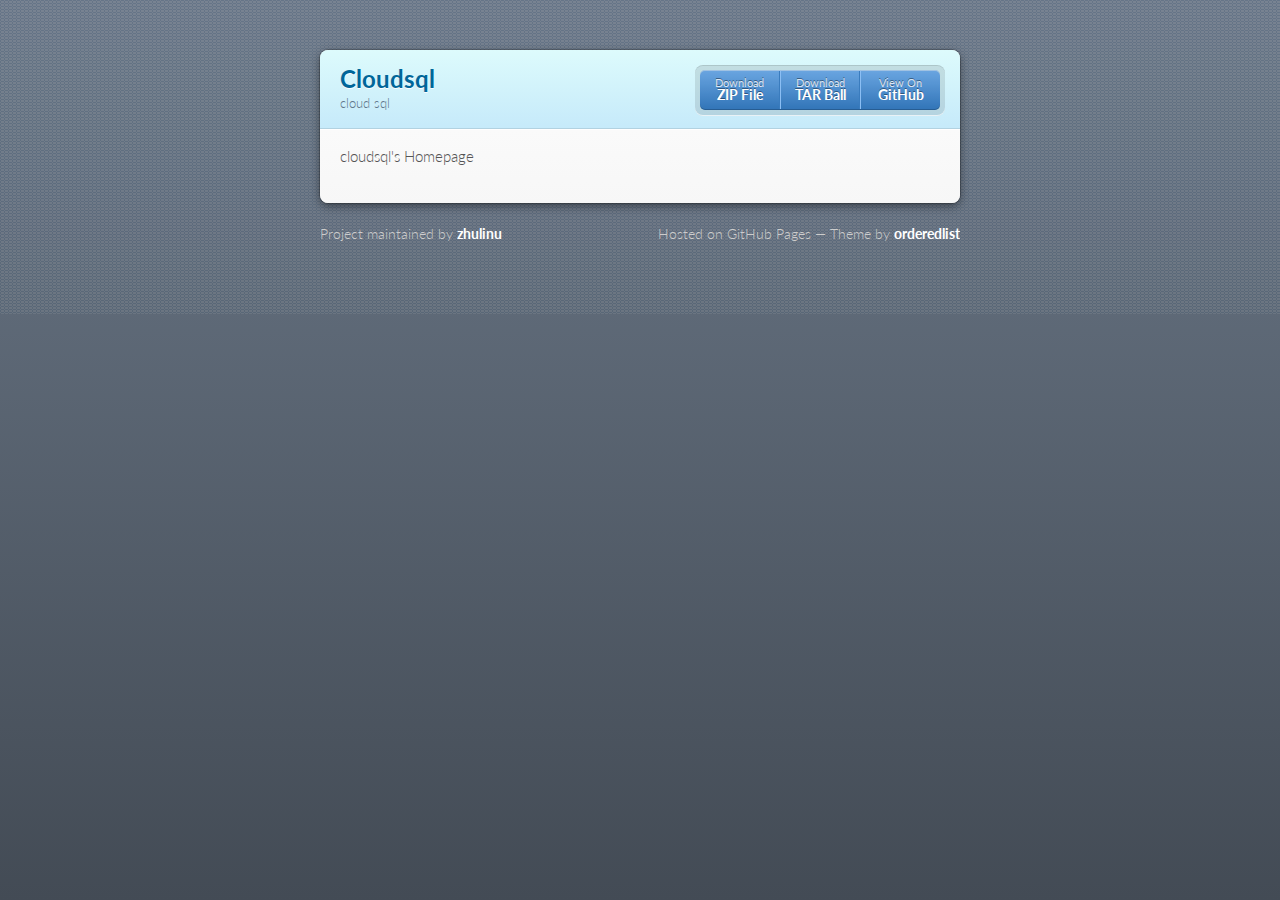
==== index.html @ 2c83ff7d "Created gh-pages branch via GitHub" ====
<!doctype html>
<html>
  <head>
    <meta charset="utf-8">
    <meta http-equiv="X-UA-Compatible" content="chrome=1">
    <title>Cloudsql by zhulinu</title>

    <link rel="stylesheet" href="stylesheets/styles.css">
    <link rel="stylesheet" href="stylesheets/pygment_trac.css">
    <script src="javascripts/scale.fix.js"></script>
    <meta name="viewport" content="width=device-width, initial-scale=1, user-scalable=no">

    <!--[if lt IE 9]>
    <script src="//html5shiv.googlecode.com/svn/trunk/html5.js"></script>
    <![endif]-->
  </head>
  <body>
    <div class="wrapper">
      <header>
        <h1>Cloudsql</h1>
<p>cloud sql</p>
        <p class="view"><a href="https://github.com/zhulinu/cloudsql">View the Project on GitHub <small>zhulinu/cloudsql</small></a></p>
        <ul>
          <li><a href="https://github.com/zhulinu/cloudsql/zipball/master">Download <strong>ZIP File</strong></a></li>
          <li><a href="https://github.com/zhulinu/cloudsql/tarball/master">Download <strong>TAR Ball</strong></a></li>
          <li><a href="https://github.com/zhulinu/cloudsql">View On <strong>GitHub</strong></a></li>
        </ul>
      </header>
      <section>
        <p>cloudsql's Homepage</p>
      </section>
    </div>
    <footer>
      <p>Project maintained by <a href="https://github.com/zhulinu">zhulinu</a></p>
      <p>Hosted on GitHub Pages &mdash; Theme by <a href="https://github.com/orderedlist">orderedlist</a></p>
    </footer>
    <!--[if !IE]><script>fixScale(document);</script><!--<![endif]-->
  </body>
</html>
---- stylesheets/styles.css ----
@import url(https://fonts.googleapis.com/css?family=Lato:300italic,700italic,300,700);
html {
  background: #6C7989;
  background: #6c7989 -webkit-gradient(linear, 50% 0%, 50% 100%, color-stop(0%, #6c7989), color-stop(100%, #434b55)) fixed;
  background: #6c7989 -webkit-linear-gradient(#6c7989, #434b55) fixed;
  background: #6c7989 -moz-linear-gradient(#6c7989, #434b55) fixed;
  background: #6c7989 -o-linear-gradient(#6c7989, #434b55) fixed;
  background: #6c7989 -ms-linear-gradient(#6c7989, #434b55) fixed;
  background: #6c7989 linear-gradient(#6c7989, #434b55) fixed;
}

body {
  padding: 50px 0;
  margin: 0;
  font: 14px/1.5 Lato, "Helvetica Neue", Helvetica, Arial, sans-serif;
  color: #555;
  font-weight: 300;
  background: url('[data-uri]') fixed;
}

.wrapper {
  width: 640px;
  margin: 0 auto;
  background: #DEDEDE;
  -moz-border-radius: 8px;
  -webkit-border-radius: 8px;
  -o-border-radius: 8px;
  -ms-border-radius: 8px;
  -khtml-border-radius: 8px;
  border-radius: 8px;
  -moz-box-shadow: rgba(0, 0, 0, 0.2) 0 0 0 1px, rgba(0, 0, 0, 0.45) 0 3px 10px;
  -webkit-box-shadow: rgba(0, 0, 0, 0.2) 0 0 0 1px, rgba(0, 0, 0, 0.45) 0 3px 10px;
  -o-box-shadow: rgba(0, 0, 0, 0.2) 0 0 0 1px, rgba(0, 0, 0, 0.45) 0 3px 10px;
  box-shadow: rgba(0, 0, 0, 0.2) 0 0 0 1px, rgba(0, 0, 0, 0.45) 0 3px 10px;
}

header, section, footer {
  display: block;
}

a {
  color: #069;
  text-decoration: none;
}

p {
  margin: 0 0 20px;
  padding: 0;
}

strong {
  color: #222;
  font-weight: 700;
}

header {
  -moz-border-radius: 8px 8px 0 0;
  -webkit-border-radius: 8px 8px 0 0;
  -o-border-radius: 8px 8px 0 0;
  -ms-border-radius: 8px 8px 0 0;
  -khtml-border-radius: 8px 8px 0 0;
  border-radius: 8px 8px 0 0;
  background: #C6EAFA;
  background: -webkit-gradient(linear, 50% 0%, 50% 100%, color-stop(0%, #ddfbfc), color-stop(100%, #c6eafa));
  background: -webkit-linear-gradient(#ddfbfc, #c6eafa);
  background: -moz-linear-gradient(#ddfbfc, #c6eafa);
  background: -o-linear-gradient(#ddfbfc, #c6eafa);
  background: -ms-linear-gradient(#ddfbfc, #c6eafa);
  background: linear-gradient(#ddfbfc, #c6eafa);
  position: relative;
  padding: 15px 20px;
  border-bottom: 1px solid #B2D2E1;
}
header h1 {
  margin: 0;
  padding: 0;
  font-size: 24px;
  line-height: 1.2;
  color: #069;
  text-shadow: rgba(255, 255, 255, 0.9) 0 1px 0;
}
header.without-description h1 {
  margin: 10px 0;
}
header p {
  margin: 0;
  color: #61778B;
  width: 300px;
  font-size: 13px;
}
header p.view {
  display: none;
  font-weight: 700;
  text-shadow: rgba(255, 255, 255, 0.9) 0 1px 0;
  -webkit-font-smoothing: antialiased;
}
header p.view a {
  color: #06c;
}
header p.view small {
  font-weight: 400;
}
header ul {
  margin: 0;
  padding: 0;
  list-style: none;
  position: absolute;
  z-index: 1;
  right: 20px;
  top: 20px;
  height: 38px;
  padding: 1px 0;
  background: #5198DF;
  background: -webkit-gradient(linear, 50% 0%, 50% 100%, color-stop(0%, #77b9fb), color-stop(100%, #3782cd));
  background: -webkit-linear-gradient(#77b9fb, #3782cd);
  background: -moz-linear-gradient(#77b9fb, #3782cd);
  background: -o-linear-gradient(#77b9fb, #3782cd);
  background: -ms-linear-gradient(#77b9fb, #3782cd);
  background: linear-gradient(#77b9fb, #3782cd);
  border-radius: 5px;
  -moz-box-shadow: inset rgba(255, 255, 255, 0.45) 0 1px 0, inset rgba(0, 0, 0, 0.2) 0 -1px 0;
  -webkit-box-shadow: inset rgba(255, 255, 255, 0.45) 0 1px 0, inset rgba(0, 0, 0, 0.2) 0 -1px 0;
  -o-box-shadow: inset rgba(255, 255, 255, 0.45) 0 1px 0, inset rgba(0, 0, 0, 0.2) 0 -1px 0;
  box-shadow: inset rgba(255, 255, 255, 0.45) 0 1px 0, inset rgba(0, 0, 0, 0.2) 0 -1px 0;
  width: 240px;
}
header ul:before {
  content: '';
  position: absolute;
  z-index: -1;
  left: -5px;
  top: -4px;
  right: -5px;
  bottom: -6px;
  background: rgba(0, 0, 0, 0.1);
  -moz-border-radius: 8px;
  -webkit-border-radius: 8px;
  -o-border-radius: 8px;
  -ms-border-radius: 8px;
  -khtml-border-radius: 8px;
  border-radius: 8px;
  -moz-box-shadow: rgba(0, 0, 0, 0.2) 0 -1px 0, inset rgba(255, 255, 255, 0.7) 0 -1px 0;
  -webkit-box-shadow: rgba(0, 0, 0, 0.2) 0 -1px 0, inset rgba(255, 255, 255, 0.7) 0 -1px 0;
  -o-box-shadow: rgba(0, 0, 0, 0.2) 0 -1px 0, inset rgba(255, 255, 255, 0.7) 0 -1px 0;
  box-shadow: rgba(0, 0, 0, 0.2) 0 -1px 0, inset rgba(255, 255, 255, 0.7) 0 -1px 0;
}
header ul li {
  width: 79px;
  float: left;
  border-right: 1px solid #3A7CBE;
  height: 38px;
}
header ul li + li {
  width: 78px;
  border-left: 1px solid #8BBEF3;
}
header ul li + li + li {
  border-right: none;
  width: 79px;
}
header ul a {
  line-height: 1;
  font-size: 11px;
  color: #fff;
  color: rgba(255, 255, 255, 0.8);
  display: block;
  text-align: center;
  font-weight: 400;
  padding-top: 6px;
  height: 40px;
  text-shadow: rgba(0, 0, 0, 0.4) 0 -1px 0;
}
header ul a strong {
  font-size: 14px;
  display: block;
  color: #fff;
  -webkit-font-smoothing: antialiased;
}

section {
  padding: 15px 20px;
  font-size: 15px;
  border-top: 1px solid #fff;
  background: -webkit-gradient(linear, 50% 0%, 50% 700, color-stop(0%, #fafafa), color-stop(100%, #dedede));
  background: -webkit-linear-gradient(#fafafa, #dedede 700px);
  background: -moz-linear-gradient(#fafafa, #dedede 700px);
  background: -o-linear-gradient(#fafafa, #dedede 700px);
  background: -ms-linear-gradient(#fafafa, #dedede 700px);
  background: linear-gradient(#fafafa, #dedede 700px);
  -moz-border-radius: 0 0 8px 8px;
  -webkit-border-radius: 0 0 8px 8px;
  -o-border-radius: 0 0 8px 8px;
  -ms-border-radius: 0 0 8px 8px;
  -khtml-border-radius: 0 0 8px 8px;
  border-radius: 0 0 8px 8px;
  position: relative;
}

h1, h2, h3, h4, h5, h6 {
  color: #222;
  padding: 0;
  margin: 0 0 20px;
  line-height: 1.2;
}

p, ul, ol, table, pre, dl {
  margin: 0 0 20px;
}

h1, h2, h3 {
  line-height: 1.1;
}

h1 {
  font-size: 28px;
}

h2 {
  color: #393939;
}

h3, h4, h5, h6 {
  color: #494949;
}

blockquote {
  margin: 0 -20px 20px;
  padding: 15px 20px 1px 40px;
  font-style: italic;
  background: #ccc;
  background: rgba(0, 0, 0, 0.06);
  color: #222;
}

img {
  max-width:100%;
}

code, pre {
  font-family: Monaco, Bitstream Vera Sans Mono, Lucida Console, Terminal;
  color: #333;
  font-size: 12px;
}

pre {
  padding: 20px;
  background: #3A3C42;
  color: #f8f8f2;
  margin: 0 -20px 20px;
  overflow-x:auto;
}
pre code {
  color: #f8f8f2;
}
li pre {
  margin-left: -60px;
  padding-left: 60px;
}

table {
  width: 100%;
  border-collapse: collapse;
}

th, td {
  text-align: left;
  padding: 5px 10px;
  border-bottom: 1px solid #aaa;
}

dt {
  color: #222;
  font-weight: 700;
}

th {
  color: #222;
}

small {
  font-size: 11px;
}

hr {
  border: 0;
  background: #aaa;
  height: 1px;
  margin: 0 0 20px;
}

footer {
  width: 640px;
  margin: 0 auto;
  padding: 20px 0 0;
  color: #ccc;
  overflow: hidden;
}
footer a {
  color: #fff;
  font-weight: bold;
}
footer p {
  float: left;
}
footer p + p {
  float: right;
}

@media print, screen and (max-width: 740px) {
  body {
    padding: 0;
  }

  .wrapper {
    -moz-border-radius: 0;
    -webkit-border-radius: 0;
    -o-border-radius: 0;
    -ms-border-radius: 0;
    -khtml-border-radius: 0;
    border-radius: 0;
    -moz-box-shadow: none;
    -webkit-box-shadow: none;
    -o-box-shadow: none;
    box-shadow: none;
    width: 100%;
  }

  footer {
    -moz-border-radius: 0;
    -webkit-border-radius: 0;
    -o-border-radius: 0;
    -ms-border-radius: 0;
    -khtml-border-radius: 0;
    border-radius: 0;
    padding: 20px;
    width: auto;
  }
  footer p {
    float: none;
    margin: 0;
  }
  footer p + p {
    float: none;
  }
}
@media print, screen and (max-width:580px) {
  header ul {
    display: none;
  }

  header p.view {
    display: block;
  }

  header p {
    width: 100%;
  }
}
@media print {
  header p.view a small:before {
    content: 'at http://github.com/';
  }
}
---- stylesheets/pygment_trac.css ----
.highlight .hll { background-color: #49483e }
.highlight  { background: #3A3C42; color: #f8f8f2 }
.highlight .c { color: #75715e } /* Comment */
.highlight .err { color: #960050; background-color: #1e0010 } /* Error */
.highlight .k { color: #66d9ef } /* Keyword */
.highlight .l { color: #ae81ff } /* Literal */
.highlight .n { color: #f8f8f2 } /* Name */
.highlight .o { color: #f92672 } /* Operator */
.highlight .p { color: #f8f8f2 } /* Punctuation */
.highlight .cm { color: #75715e } /* Comment.Multiline */
.highlight .cp { color: #75715e } /* Comment.Preproc */
.highlight .c1 { color: #75715e } /* Comment.Single */
.highlight .cs { color: #75715e } /* Comment.Special */
.highlight .ge { font-style: italic } /* Generic.Emph */
.highlight .gs { font-weight: bold } /* Generic.Strong */
.highlight .kc { color: #66d9ef } /* Keyword.Constant */
.highlight .kd { color: #66d9ef } /* Keyword.Declaration */
.highlight .kn { color: #f92672 } /* Keyword.Namespace */
.highlight .kp { color: #66d9ef } /* Keyword.Pseudo */
.highlight .kr { color: #66d9ef } /* Keyword.Reserved */
.highlight .kt { color: #66d9ef } /* Keyword.Type */
.highlight .ld { color: #e6db74 } /* Literal.Date */
.highlight .m { color: #ae81ff } /* Literal.Number */
.highlight .s { color: #e6db74 } /* Literal.String */
.highlight .na { color: #a6e22e } /* Name.Attribute */
.highlight .nb { color: #f8f8f2 } /* Name.Builtin */
.highlight .nc { color: #a6e22e } /* Name.Class */
.highlight .no { color: #66d9ef } /* Name.Constant */
.highlight .nd { color: #a6e22e } /* Name.Decorator */
.highlight .ni { color: #f8f8f2 } /* Name.Entity */
.highlight .ne { color: #a6e22e } /* Name.Exception */
.highlight .nf { color: #a6e22e } /* Name.Function */
.highlight .nl { color: #f8f8f2 } /* Name.Label */
.highlight .nn { color: #f8f8f2 } /* Name.Namespace */
.highlight .nx { color: #a6e22e } /* Name.Other */
.highlight .py { color: #f8f8f2 } /* Name.Property */
.highlight .nt { color: #f92672 } /* Name.Tag */
.highlight .nv { color: #f8f8f2 } /* Name.Variable */
.highlight .ow { color: #f92672 } /* Operator.Word */
.highlight .w { color: #f8f8f2 } /* Text.Whitespace */
.highlight .mf { color: #ae81ff } /* Literal.Number.Float */
.highlight .mh { color: #ae81ff } /* Literal.Number.Hex */
.highlight .mi { color: #ae81ff } /* Literal.Number.Integer */
.highlight .mo { color: #ae81ff } /* Literal.Number.Oct */
.highlight .sb { color: #e6db74 } /* Literal.String.Backtick */
.highlight .sc { color: #e6db74 } /* Literal.String.Char */
.highlight .sd { color: #e6db74 } /* Literal.String.Doc */
.highlight .s2 { color: #e6db74 } /* Literal.String.Double */
.highlight .se { color: #ae81ff } /* Literal.String.Escape */
.highlight .sh { color: #e6db74 } /* Literal.String.Heredoc */
.highlight .si { color: #e6db74 } /* Literal.String.Interpol */
.highlight .sx { color: #e6db74 } /* Literal.String.Other */
.highlight .sr { color: #e6db74 } /* Literal.String.Regex */
.highlight .s1 { color: #e6db74 } /* Literal.String.Single */
.highlight .ss { color: #e6db74 } /* Literal.String.Symbol */
.highlight .bp { color: #f8f8f2 } /* Name.Builtin.Pseudo */
.highlight .vc { color: #f8f8f2 } /* Name.Variable.Class */
.highlight .vg { color: #f8f8f2 } /* Name.Variable.Global */
.highlight .vi { color: #f8f8f2 } /* Name.Variable.Instance */
.highlight .il { color: #ae81ff } /* Literal.Number.Integer.Long */
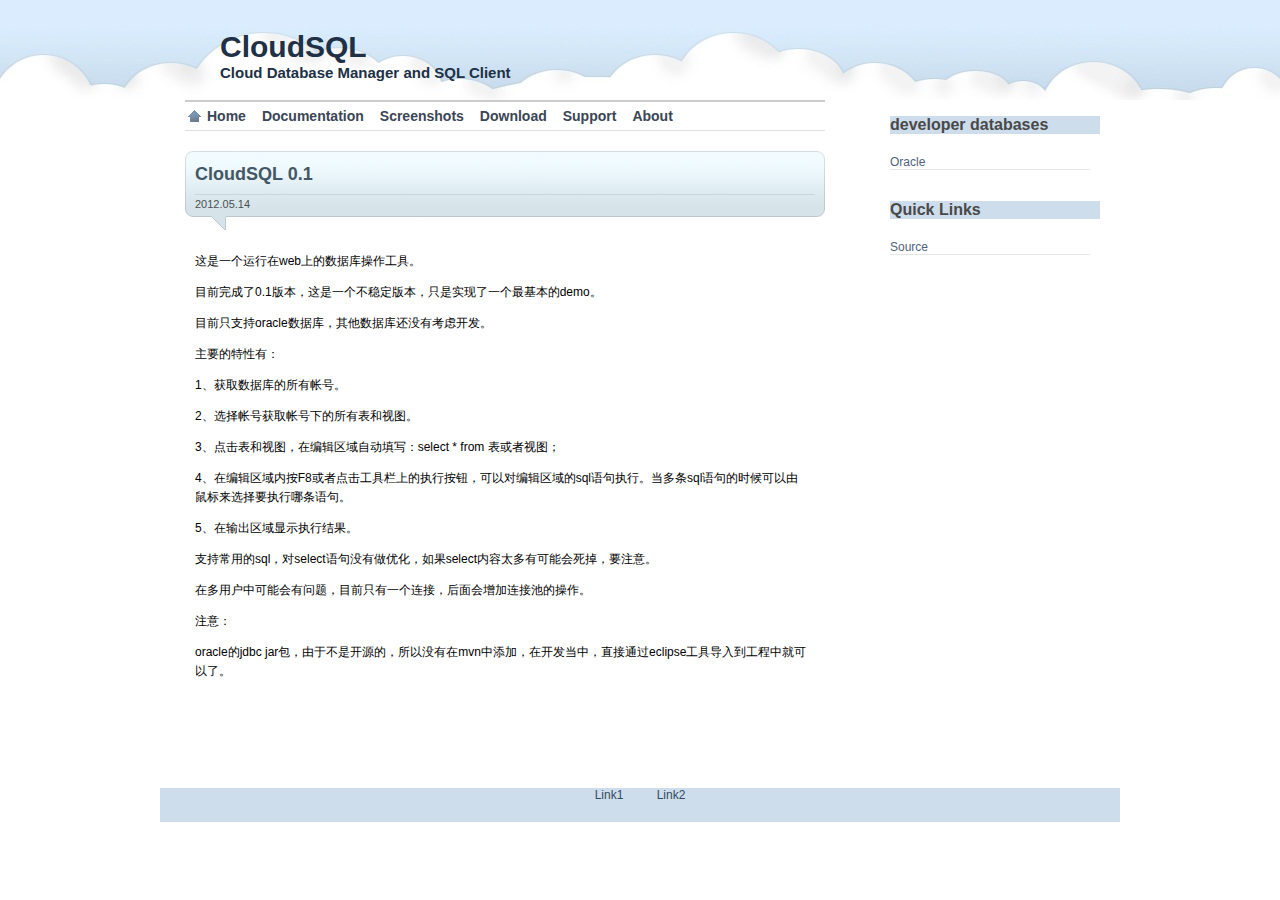
==== commit 9730f2f6: "修改了sql项目主页" ====
--- a/index.html
+++ b/index.html
@@ -1,39 +1,155 @@
-<!doctype html>
+<!DOCTYPE html>
 <html>
-  <head>
-    <meta charset="utf-8">
-    <meta http-equiv="X-UA-Compatible" content="chrome=1">
-    <title>Cloudsql by zhulinu</title>
+<head>
+<title>cloudsql - cloud sql</title>
+<meta http-equiv="Content-Type" content="text/html; charset=UTF-8" />	
+<meta name="generator" content="cloudsom 0.0.1" /> 
+<meta name="description" content="Cloudsql - Cloud Database Manager and SQL Client" />
+<meta name="keywords" content="cloud sql database manager database client mysql postgresql ms sql db2 oracle sybase jbase derby odbc jdbc firebird h2 sqllite free freeware entity diagram browser" />
 
-    <link rel="stylesheet" href="stylesheets/styles.css">
-    <link rel="stylesheet" href="stylesheets/pygment_trac.css">
-    <script src="javascripts/scale.fix.js"></script>
-    <meta name="viewport" content="width=device-width, initial-scale=1, user-scalable=no">
+<link rel="stylesheet" href="include/style.css" type="text/css" media="screen" />
+<script type='text/javascript' src='include/js/jquery.js'></script>
+<script type='text/javascript' src='include/js/external-tracking.min.js'></script>
+<style type="text/css">
+#main_header a#headertitlelink, #main_header a#headerdesclink  {
+    color:#203045;
+}
+#main_header a:hover#headertoplink {text-decoration:underline; color:#203045; }
 
-    <!--[if lt IE 9]>
-    <script src="//html5shiv.googlecode.com/svn/trunk/html5.js"></script>
-    <![endif]-->
-  </head>
-  <body>
-    <div class="wrapper">
-      <header>
-        <h1>Cloudsql</h1>
-<p>cloud sql</p>
-        <p class="view"><a href="https://github.com/zhulinu/cloudsql">View the Project on GitHub <small>zhulinu/cloudsql</small></a></p>
-        <ul>
-          <li><a href="https://github.com/zhulinu/cloudsql/zipball/master">Download <strong>ZIP File</strong></a></li>
-          <li><a href="https://github.com/zhulinu/cloudsql/tarball/master">Download <strong>TAR Ball</strong></a></li>
-          <li><a href="https://github.com/zhulinu/cloudsql">View On <strong>GitHub</strong></a></li>
-        </ul>
-      </header>
-      <section>
-        <p>cloudsql's Homepage</p>
-      </section>
-    </div>
-    <footer>
-      <p>Project maintained by <a href="https://github.com/zhulinu">zhulinu</a></p>
-      <p>Hosted on GitHub Pages &mdash; Theme by <a href="https://github.com/orderedlist">orderedlist</a></p>
-    </footer>
-    <!--[if !IE]><script>fixScale(document);</script><!--<![endif]-->
-  </body>
-</html>+.wp-polls, .wp-polls-form {
+	 background-color: #CEDDEB; 
+}
+</style>
+<!-- Google Analytics Tracking by Google Analyticator 6.2: http://ronaldheft.com/code/analyticator/ -->
+<script type="text/javascript">
+	var analyticsFileTypes = [''];
+	var analyticsEventTracking = 'enabled';
+</script>
+<script type="text/javascript">
+	var _gaq = _gaq || [];
+	_gaq.push(['_setAccount', 'UA-18127436-1']);
+	_gaq.push(['_trackPageview']);
+	_gaq.push(['_trackPageLoadTime']);
+
+	(function() {
+		var ga = document.createElement('script'); ga.type = 'text/javascript'; ga.async = true;
+		ga.src = ('https:' == document.location.protocol ? 'https://ssl' : 'http://www') + '.google-analytics.com/ga.js';
+		var s = document.getElementsByTagName('script')[0]; s.parentNode.insertBefore(ga, s);
+	})();
+</script>
+
+	<!-- Page menu code -->
+	<script type='text/javascript'> 
+	jQuery(document).ready(function() { 
+	jQuery("#dropmenu ul").css({display: "none"}); // Opera Fix 
+	jQuery("#dropmenu li").hover(function(){ 
+			jQuery(this).find('ul:first').css({visibility: "visible",display: "none"}).show(268); 
+			},function(){ 
+			jQuery(this).find('ul:first').css({visibility: "hidden"}); 
+			}); 
+	}); 
+	</script> 
+	<!-- End Page menu Code -->
+</head>
+<body>
+<div id="main_header">
+	<div id="header_center">
+		<div id="textlinks" style="">
+			<div style="float:left; padding: 15px;"></div>
+			<div style="float:right">
+			<h1><a id="headertitlelink" href="#/">CloudSQL</a></h1>
+			<h2><a id="headerdesclink" href="#/">Cloud Database Manager and SQL Client</a></h2>
+			</div>
+		</div>
+		<div id="header_wrapper" style="position:absolute;"><a href="/"></a></div>
+	</div>
+</div>
+<div id="main_center">
+<div id="left_col">
+	<!-- Header -->
+	<div id="main_topmenu">
+		<ul id="dropmenu"> 
+		<li class="page_item"><a href="#"  id="homelink" title="Home" >Home</a></li>	
+		<li class="page_item"><a href="#/docs/">Documentation</a></li>
+		<li class="page_item"><a href="#/screenshots/">Screenshots</a></li>
+		<li class="page_item"><a href="#/download/">Download</a></li>
+		<li class="page_item"><a href="#/index.php">Support</a></li>
+		<li class="page_item"><a href="#/about/">About</a></li>
+		</ul> 
+	</div><!-- End main_topmenu -->
+	
+	<!-- posts -->
+	<div id="posts_contain">
+			<div class="post-1 post type-post status-publish format-standard hentry category-uncategorized" id="post-1">
+				<div class="post_header">
+					<div class="post_header_header"></div>
+					<div class="post_header_contain">
+						<h2>CloudSQL 0.1</h2>
+					<div class="post_info">
+						<small>2012.05.14</small>
+					</div>
+					</div>
+				</div><!-- End post_header -->
+			
+				<div class="post_content">
+<p>这是一个运行在web上的数据库操作工具。</p>
+<p>目前完成了0.1版本，这是一个不稳定版本，只是实现了一个最基本的demo。</p>
+<p>目前只支持oracle数据库，其他数据库还没有考虑开发。</p>
+<p></p>
+<p>主要的特性有：</p>
+<p>1、获取数据库的所有帐号。</p>
+<p>2、选择帐号获取帐号下的所有表和视图。</p>
+<p>3、点击表和视图，在编辑区域自动填写：select * from 表或者视图；</p>
+<p>4、在编辑区域内按F8或者点击工具栏上的执行按钮，可以对编辑区域的sql语句执行。当多条sql语句的时候可以由鼠标来选择要执行哪条语句。</p>
+<p>5、在输出区域显示执行结果。</p>
+<p></p>
+<p>支持常用的sql，对select语句没有做优化，如果select内容太多有可能会死掉，要注意。</p>
+<p>在多用户中可能会有问题，目前只有一个连接，后面会增加连接池的操作。</p>
+<p></p>
+<p>注意：</p>
+<p>oracle的jdbc jar包，由于不是开源的，所以没有在mvn中添加，在开发当中，直接通过eclipse工具导入到工程中就可以了。</p>
+				</div> <!-- end post_content -->
+
+				<div class="post_footer">
+				</div><!-- end post_footer -->
+			</div> <!-- end class entry -->
+			<div class="navigation">
+				<div class="alignleft"></div>
+				<div class="alignright"></div>
+			</div>
+	</div><!-- end posts_contain -->
+</div><!-- end left_col -->
+
+<div id="right_col">
+		<ul>
+			<ul class="sidebar"><div class="widgetcontent"> 
+				<div id="polls-2" class="wp-polls">
+		<p style="text-align: left;"><strong>developer databases</strong></p>
+		<ul class="wp-polls-ul">
+		<li><label for="poll-answer-6">Oracle</label></li>
+		</ul>
+				</div>
+			</ul>
+			<ul class="sidebar">
+				<div class="widgetcontent"> 
+				<div id="polls-3" class="wp-polls">
+		<p style="text-align: left;"><strong>Quick Links</strong></p>
+		<div id="polls-3-ans" class="wp-polls-ans"><ul class="wp-polls-ul">
+		<li><label for="poll-answer-17">Source</label></li>
+		</ul></div>
+				</div>
+				</div>
+			</ul>
+		</ul>
+		<div id="right_footer"></div>	
+</div><!-- end right_col -->
+
+ <!-- end main_center -->
+<div id="page_footer">
+	<a href="#link">Link1</a>
+	<a href="#link">Link2</a>
+</div>
+</div>
+</body>
+</html>
+
--- a/include/style.css
+++ b/include/style.css
@@ -0,0 +1,356 @@
+/*  
+Theme Name: DBeaver, based on proClouds
+Description: A light and cloudy theme that is fast-loading and great looking. Features custom header, widgets and threaded commments.
+Version: 1.23
+Author: ProWPthemes
+Author URI: http://www.prowpthemes.net
+Tags: blue, white, light, two-columns, right-sidebar, fixed-width, custom-header, custom-colors, threaded-comments
+
+Distributed under the terms of the GNU General Public License
+*/
+	body { margin:0; padding:0; background:#FFF;  font-family: Arial, Helvetica, sans-serif; position:relative}
+	#main_center { clear:both; width:960px; top:233px;  margin-left:auto; margin-right:auto  }
+
+
+	#main_header {width:100%; height:100px;  background:url('images/clouds_header.jpg') repeat-x top}
+
+	#header_center {width:960px;  margin-left:auto; margin-right:auto }
+	#header_wrapper {float:left; width:960px; height:110px;}
+	#header_wrapper a {display:block; width:960px; height:110px;}
+
+	#main_header h1 {margin: 30px 15px 0 30px; padding:0; font-size:30px; font-family:"Trebuchet MS",'Lucida Grande', Verdana, Arial, Sans-Serif;}
+	#main_header h2 {margin:0 0 0 30px; padding:0; font-size:15px; color:#666f73; font-weight:bold}
+
+	#main_header #textlinks {position:absolute;  top:0; z-index:1;}
+	#main_header #textlinks a:hover {text-decoration:underline}
+	a#headertitlelink {text-decoration:none}
+	a#headerdesclink {text-decoration:none}
+
+
+
+	#left_col {float:left; width:670px; margin:0 0 0 10px; display: inline}
+
+	#rsslink {float:left; width:155px; height:51px; margin:0 0 20px 45px; display: inline}
+	#rsslink a {display:block; width:155px; height:51px; background:url('images/rssbtn.gif') top;}
+	#rsslink a:hover {width:155px; height:51px; background:url('images/rssbtn.gif') bottom;}
+
+	#posts_contain { float:left; }
+	#posts_contain a{color:#133257}
+	#posts_contain blockquote { border-left:2px solid #ebebeb; padding:0 0 0 10px; margin:0  }
+
+	.hentry {float:left; display: inline; margin:0 0 0 15px ; width:640px;  }
+
+	.post_header {float:left; display: inline; width:640px; padding:0 0 20px 0; background:url('images/post-bubble.gif') bottom;}
+	.post_header_header {width:640px; background:url('images/post-bubble.gif') top; height:8px; font-size:1px}
+	
+	.post_header_contain {float:left;display: inline; width:620px; padding: 5px 0 0 10px; }
+	.post_header_contain h2 {margin:0; padding:0; color:#435765; font-size:18px;}
+	.post_header_contain .post_info { float:left; width:620px; display: inline; margin:6px 0 0 0; padding:3px 0 0 0; font-size:10px; font-weight:bold; color:#5a5a5a; border-top:1px solid #cad6db}
+	#posts_contain .post_header_contain .post_info small a { color:#4b5052; text-decoration:underline;}
+	.post_header_contain .post_info small a:hover {  text-decoration:underline;}
+	.post_header_contain .post_info small { float:left; font-size:11px; font-weight:normal; color:#4b5052}
+
+	.post_header h2 { margin:0; padding:0; font-size:18px; margin:0 0 3px 0}
+	#posts_contain .post_header h2 a{ text-decoration:none; color:#4b5457}
+	#posts_contain .post_header h2 a:hover{ text-decoration:underline; color:#5d7797}
+
+
+	#posts_contain	.post_date { font-size:10px; text-align:right }
+	#posts_contain	.post_comment_count a span.nocomments{ color:#c2cbd0 !important; text-decoration:none !important }
+
+	#posts_contain	.post_comment_count { font-size:10px; text-align:right; font-weight:bold; float:right; display: inline; }
+	#posts_contain	.post_comment_count a {text-decoration:none; color:#657074}
+
+	#posts_contain	.post_content {float:left; display: inline; margin-top:10px; padding:0 15px 0 10px; font-size:12px; line-height:19px;}
+	.post_content a img {border:none}
+
+	#posts_contain	.post_tags {float:left; width:490px; font-size:11px; border-top:1px solid #dcdcdc; padding-top:15px;}
+	#posts_contain	.post_tags a { text-decoration:none; }
+	#posts_contain	.post_tags a:hover { text-decoration:underline; }
+
+	#posts_contain	.post_tags_single {float:left; width:640px; font-size:11px; border-top:1px solid #efefef; padding-top:15px;}
+	#posts_contain	.post_tags_single a { text-decoration:none; }
+	#posts_contain	.post_tags_single a:hover { text-decoration:underline; }
+
+	.post_footer {float:left; display: inline; width:640px; margin:10px 0 20px 0; font-size:12px; line-height:19px; padding-bottom:20px; }
+
+	.readmore {float:right; display: inline; width:130px; height:29px; }
+
+	.readmore a { display:block; text-decoration:none; color:#000;  width:130px; height:29px; background:url(images/readmore_sprite.gif) top}
+	.readmore a:hover {background:url(images/readmore_sprite.gif) center}
+	.readmore a:active { background:url(images/readmore_sprite.gif) bottom }
+
+	.readmore span {display:block; padding: 5px 0 0 15px}
+
+	.post_page_selection {border-top:1px solid #bfbfbf; padding:5px; font-weight:bold; color:#a1a1a1; font-size:16px;}
+	.post_page_selection strong {font-size:12px}
+	.post_page_selection a {text-decoration:none; color:#15345b; }
+	.post_page_selection a:hover {color:#000}
+
+.tags_icon {float:left; width:30px; height:13px; background:url('images/tags_img.gif') no-repeat; margin:3px 0 0 0; display: inline}
+.comment_ico {float:left; width:18px; height:14px; background:url('images/comment_ico.gif') no-repeat; margin:2px 5px 0 0; display: inline}
+
+/* SIDE BAR */
+#right_col { float:right; width: 250px;   }
+
+#right_col a { text-decoration:none; color:#595959; text-decoration:underline}
+#right_col a:hover { text-decoration:underline;  color:#000}
+#right_col ul {margin:0; padding:0; list-style:none}
+#right_col h2 {margin-bottom:5px; font-size:14px; color:#36445e; width:99%}
+
+
+li#display_info p{float:left; background:#fffce0; color:#595959; width:200px; font-size:12px;  padding:10px; border:1px solid #e5e1c2; margin:15px 0 10px 10px}
+
+#right_footer {float:left; width:250px; height: 30px;  }
+
+
+
+
+/* Widgets */
+.widgetcontent {float:left; clear:left; width:210px; padding:0 0 15px 20px;  color:#494949}
+.widgetcontent li {  float:left; clear:both; width:200px; color:#4f637b; margin:5px 0 0 0; display: inline; border-bottom:1px solid #e7e7e7; font-size:12px; }
+
+#right_col .widgetcontent a { text-decoration:none; color:#3a4353}
+#right_col .widgetcontent a:hover { text-decoration:underline;  color:#3b5d9b}
+#right_col .widgetcontent h2 {float:left; clear:both}
+
+
+.widgetcontent ul ul li{margin-left:10px; border:none; width:99%; clear:both;}
+
+.page-item ul {border:none}
+
+
+.textwidget { font-size:12px; line-height:18px;}
+
+
+/* CALANDAR*/
+#calendar_wrap {float:left; font-size:12px;width:100%; }
+#calendar_wrap table {width: 100%; padding: 0px; border: none; border-spacing:0}
+#calendar_wrap td {text-align:center; height: 21px}
+.widgetcontent #calendar_wrap td a {color:#0b4b7d; font-weight:bold; text-decoration:underline}
+#calendar_wrap #today {background:#f5fcff; border:1px solid #d5e3e8}
+#calendar_wrap caption {color:#52595e; font-size:11px; font-weight:bold; padding:0 0 8px 0}
+#calendar_wrap th {color:#939c9e; background:#f6fcff;  border-top:1px solid #e5edf1; border-bottom:1px solid #e5edf1;}
+
+#calendar_wrap td#prev {text-align:left;}
+#calendar_wrap td#next {text-align:right;}
+#calendar_wrap tfoot {}
+#calendar_wrap tfoot td{border-bottom:1px solid #e3eef3; padding:5px 0 5px 0; margin-top:5px; border-collapse: collapse;}
+
+/* CATEGORIES */
+#sidebar_categories .cat-item { float:left; width:200px; color:#808080; clear:left; margin:5px 0 0 0; border-bottom:1px solid #e7e7e7; font-size:12px;}
+#sidebar_categories .children .cat-item {}
+#sidebar_categories ul.children { width:auto; width:100%; clear:both}
+#sidebar_categories .children li {float:none; display:block; width:100%; clear:left; border-bottom:none; }
+
+/* RECENT POSTS */
+#recent-posts { float:left; display: inline }
+#recent-posts a:hover {text-decoration:none; color:#fff}
+#recent-posts li { border-bottom:1px solid #e7e7e7; width:200px; float:left; font-size:12px; margin:7px 0 0px 0; display: inline}
+#recent-posts li span { color:#5f6e80;float:left; padding-bottom:5px;}
+
+/* RECENT COMMENTS */
+#recentcomments {}
+#recentcomments a.url {display:block; font-weight:bold; margin:0 0 5px 0; clear:both;}
+#recentcomments a {display:inline;  font-weight:normal; clear:left}
+
+/* SEARCH */
+#sidebar_search { float:left; width:200px; height:38px;  background:url('images/search_bg.gif') no-repeat; margin:0 0 20px 20px !important; padding:0 !important; display: inline}
+#sidebar_search input {margin:0; padding:0}
+#sidebar_search #s {border:1px solid white; background:none; width:156px; height:30px; float:left; color:#000; padding:6px 0 0 5px; margin:2px 0 0 8px; font-size:15px; font-weight:bold; display: inline; border:0;}
+#sidebar_search #searchsubmit { margin:9px 0 0 3px; padding:0; float:left; display: inline; font-size:1px; }
+#sidebar_search input#s:focus { outline-width:0;}
+
+/* ARCHIVES */
+#sidebar_archives{float:left; width:220px; height:60px; border-bottom:1px solid #e7e7e7;  margin:0 0 15px 10px; padding:0 0 15px 0; display: inline}
+#sidebar_archives select {width:200px; height:22px; margin:0 0 0 10px; padding:0; float:left; border:1px solid #fff; display: inline}
+#sidebar_archives h2 { color:#36445E; margin:14px 0 10px 10px; padding:0; float:left; display: inline; width:auto; }
+#sidebar_archives span {float:left; Font-size:13px; color:#555; font-size:10px; margin:16px 0 0 10px; padding:0; display: inline}
+#sidebar_archives select { border:1px solid white; color:#7f7f7f}
+
+
+
+
+/* PAGE FOOTER */
+#page_footer {float:left; width:960px; color:#FFF; font-size:12px; text-align:center; margin:30px 0 0 0; padding-bottom:20px;background-color: #CEDDEB;}
+#page_footer a { text-decoration:none; color:#344a63; padding:15px; }
+#page_footer a:hover { text-decoration:underline; color:#000; }
+
+#bottom_footer {float:left; width:900px; color:#FFF; font-size:12px; text-align:center; margin:20px 0 0 0; border-top:1px solid #ececec;  padding:10px 0 10px 0;}
+ 
+#bottom_footer #copyright {font-size:10px; float:left; color:#565656; padding:0 0 50px 0}
+
+#bottom_footer #credit {font-size:10px; float:left; color:#c0c0c0; clear:left; margin-top:2px;}
+#bottom_footer #credit h1 {margin:0; padding:0; font-size:inherit; font-weight:normal; display:inline; font-size:10px}
+#bottom_footer #credit a { text-decoration:none; color:#c0c0c0; }
+#bottom_footer #credit a:hover { text-decoration:underline; color:#c0c0c0; }
+
+#bottom_footer  #credit span { display: inline; font-weight:normal; color:#0f2a46; padding-left:10px; }
+#bottom_footer  #credit span a  { text-decoration:none; color:#0f2a46;  }
+#bottom_footer  #credit span a:hover  { color:#0f2a46;  }
+#bottom_footer  #credit span strong {font-weight:normal}
+
+/* SINGLE PAGE */
+
+.nextprev {float:left; border-top:1px solid #e4e4e4; padding:10px 0 0 0; margin-top:10px; width:640px}
+.nextprev a {text-decoration:none}
+.nextprev a:hover {text-decoration:underline}
+.nextprev .what {display:block; font-size:10px; color:#878787}
+.nextprev .prev {float:left}
+.nextprev .next {float:right; text-align:right}
+
+/* TOP MENU */
+
+#main_topmenu {float:left; width:640px; margin:0 0 20px 15px; padding:0 0 0 0; font-size:14px; display: inline; border-top:2px solid #cbcbcb; border-bottom:1px solid #dfdfdf}
+
+#homelink { padding-left:22px !important; background:url('images/home_arrow.gif') no-repeat left center }
+a#homelink:hover {background:url('images/home_arrow.gif') no-repeat left center !important}
+
+
+#dropmenu {float:left; margin:0; padding:0 0 0px 0; list-style:none; position:relative; line-height:22px; z-index:2; width:640px; font-weight:bold;} 
+#dropmenu a {display:block; padding:3px 8px; color:#3a4656; text-decoration:none; } 
+#dropmenu a:hover {background:#fdffff; color:#000;}
+#dropmenu ul {margin:0; padding:0; list-style:none; position:relative; line-height:20px; z-index:3;  font-weight:bold; background:#fff; position:absolute; display:none; top:28px; left:-1px;}
+#dropmenu li {float:left; position:relative;  display:block} 
+#dropmenu ul a {border-left:1px solid #595f68;border-right:1px solid #595f68;} 
+#dropmenu li ul {border-top:1px solid #595f68; border-bottom:1px solid #595f68; width:167px;} 
+#dropmenu li ul a {width:150px; height:auto; float:left;  border-bottom:1px solid #cccccc;} 
+#dropmenu .page_item  { background:#FFF;  }/* border for IE6 page link listing fix */
+#dropmenu .page_item .page_item  { font-size:11px; border:none;}
+#dropmenu .page_item li ul a {width: auto}
+
+#dropmenu ul ul {line-height:20px;top:auto; }
+#dropmenu ul li{ }
+#dropmenu li ul ul {left:12em; margin:0px 0 0 10px;} 
+#dropmenu li:hover ul ul, #dropmenu li:hover ul ul ul, #dropmenu li:hover ul ul ul ul {display:none;} 
+#dropmenu li:hover ul, #dropmenu li li:hover ul, #dropmenu li li li:hover ul, #dropmenu li li li li:hover ul {display:block;} 
+
+/* PAGE NAVIGATION */
+
+.navigation { float:left; width:630px; padding:0 0 15px 18px; }
+.navigation a {  width:205px; height:43px; display:block; text-decoration:none; font-size:12px;; font-weight:bold; color:#000}
+
+
+.navigation .alignleft  { float:left; ; text-align:right; width:205px;  }
+.navigation .alignleft a {  background:url('images/pagenav_sprite.gif') top left }
+.navigation .alignleft a:hover {background:url('images/pagenav_sprite.gif') bottom left}
+.navigation .alignleft span {float:right; margin:15px 25px 0 0; }
+
+.navigation .alignright { float:right; text-align:left;  width:205px; }
+.navigation .alignright a {  background:url('images/pagenav_sprite.gif') top right }
+.navigation .alignright a:hover {background:url('images/pagenav_sprite.gif') bottom right}
+.navigation .alignright span {float:left; margin:15px 0 0 25px; }
+
+
+/* COMMENT PAGE */
+
+
+#respond {float:left; font-size:12px; margin:50px; width:500px; display: inline; padding:3px 3px 15px 3px; 
+border-top:3px solid #dedede; border-bottom:3px solid #dedede; border-left:1px solid #dedede; border-right:1px solid #dedede; background:#f4f4f4}
+
+#comment_contain #respond {margin:20px 0 30px 15px}
+
+#comment_contain #respond form p, #respond form p {margin:0; padding:0; display: inline; width:160px;  float:left; color:#777777; clear:none }
+
+#respond p.info {width:300px;}
+
+#respond form {float:left; padding:5px; margin:0;}
+
+#respond p input {width:150px; margin:0; padding:3px; border:1px solid #dad7cd}
+#respond small {font-size:10px;}
+#respond input#submit {margin:0; padding:5px; border:1px solid #9a9a9a}
+
+#left_col #respond textarea { float:left; width:465px; height:60px; margin:10px 0 10px 0; border:1px solid #dedede; display: inline;  font-family: Arial, Helvetica, sans-serif; font-size:12px;  resize:none;}
+#respond .post_footer { background:none; width:400px; width:100%; padding:0; margin:0}
+
+
+#respond h3, #comment_contain #respond h3 { color:#1c4769; margin:0; padding:10px 0 0 10px; font-size:14px;}
+
+#respond .cancel-comment-reply small{display: inline; margin:5px 0 5px 5px; font-size:12px; background:#dfefff; color:#4d5a67;}
+#respond .cancel-comment-reply a {text-decoration:underline;}
+
+
+#left_col textarea { float:left; width:450px; height:60px; margin:5px 0 5px 10px; padding:10px; border:1px solid #dadada; display: inline;  font-family: Arial, Helvetica, sans-serif; font-size:12px;  resize:none;}
+.commentlist textarea {width:90%}
+.commentlist .post_footer { background:none; width:400px}
+.commentlist #respond {margin:10px 0 30px 30px; padding:0 0 10px 0; border-bottom:2px solid #dadada}
+
+
+
+.cancel-comment-reply {padding:3px;}
+
+#comment_contain {float:left;  margin:20px 0 0 10px; padding:0; display: inline; overflow:hidden; font-size:11px }
+.commentlist {float:left; width:100%; padding:0; margin:0}
+
+#comment_contain h3#comments {padding:0; margin:0 0 0 20px; font-size:14px; color:#a2a2a2; font-weight:bold}
+#comment_contain h3 {padding:0; margin:0 0 0 20px; font-size:12px; font-weight:bold}
+#comment_contain a {text-decoration:none}
+#comment_contain ol {margin:0; padding:0; list-style:none}
+#comment_contain ul {margin:0; padding:0; list-style:none}
+#comment_contain li {margin:0; padding:0; list-style:none}
+
+
+#sidebar_categories ul.children { padding-left:15px !important; }
+
+#comment_contain .comment {float:left; width: 470px; display: inline; margin:0 0 10px 50px; clear:left; padding:0 0 10px 0; border-bottom:1px solid #dadada}
+#comment_contain .trackback {float:left; width: 470px; display: inline; margin:0 0 10px 50px; clear:left; padding:0 0 10px 0; border-bottom:1px solid #dadada }
+#comment_contain .pingback {float:left; width: 470px; display: inline; margin:0 0 10px 50px; clear:left; padding:0 0 10px 0; border-bottom:1px solid #dadada }
+
+#comment_contain blockquote {float:left; width:99%; clear:both; margin:0; padding:0 0 0 5px; border-left:1px solid #dfdfdf}
+#comment_contain .avatar {float:left; }
+
+#comment_contain p {float:left; ; padding:0 0 10px 5px; display: inline; padding:0; display:block; clear:left; font-size:11px; color:#333 }
+#comment_contain .comment-content p { width: 99%; height:99%; overflow: hidden } /* ie fix */
+.trackback #comment_contain p { margin:0 0 0 20px;  }
+
+
+/* for threaded comments */
+#comment_contain ul.children {float:left; margin:0 0 0 15px; padding:0; display: inline; list-style:none; clear:left; }
+
+#comment_contain ul.children .comment { border-left:1px solid #dadada}
+
+.comment-author { float:left;   overflow:hidden; }
+
+.bypostauthor .comment-content {border-top: 1px solid #97a3b3; overflow:hidden; background:#f3f8ff}
+
+.comment-content {float:left; width:400px; padding:0 0 0 10px; overflow:visible }
+li.trackback .comment-content {float:left; width:453px; }
+li.pingback .comment-content {float:left; width:453px; }
+
+.commentmetadata {float:left;  padding:0 0 5px 0; margin:0 0 5px 0; width: 99%}
+.comment-author img {float:left; margin:0 0 5px 5px; display: inline;}
+.commentauthorlink { float:left; text-decoration:none; margin:0 10px 0 0}
+.commentauthorlink a { font-weight:bold}
+
+.trackback .commentdatelink, .pingback .commentdatelink { font-size:11px; float:left; width:99%; clear:left; }
+.commentdatelink { font-size:11px; float:left; }
+.commentdatelink a { color:#99a7aa; font-size:11px}
+
+
+.depth-1 {}
+.reply {   clear:both; text-align:right;}
+/* WORDPRESS SPECIFIC */
+
+.aligncenter {	display: block;margin-left: auto;margin-right: auto;}
+
+
+.alignleft {float: left;}
+img.alignleft {margin:15px 20px 15px 0;}
+
+.alignright {float: right;}
+img.alignright {margin:15px 0 15px 20px;}
+
+.wp-caption {
+	border: 1px solid #ddd;
+	text-align: center;
+	background-color: #f3f3f3;
+	padding-top: 4px;
+	-moz-border-radius: 3px;
+	-khtml-border-radius: 3px;
+	-webkit-border-radius: 3px;
+	border-radius: 3px;
+} 
+.wp-caption img { margin: 0; padding: 0;border: 0 none;}
+.wp-caption-dd { font-size: 11px; line-height: 17px; padding: 0 4px 5px; margin: 0; }
+
+
